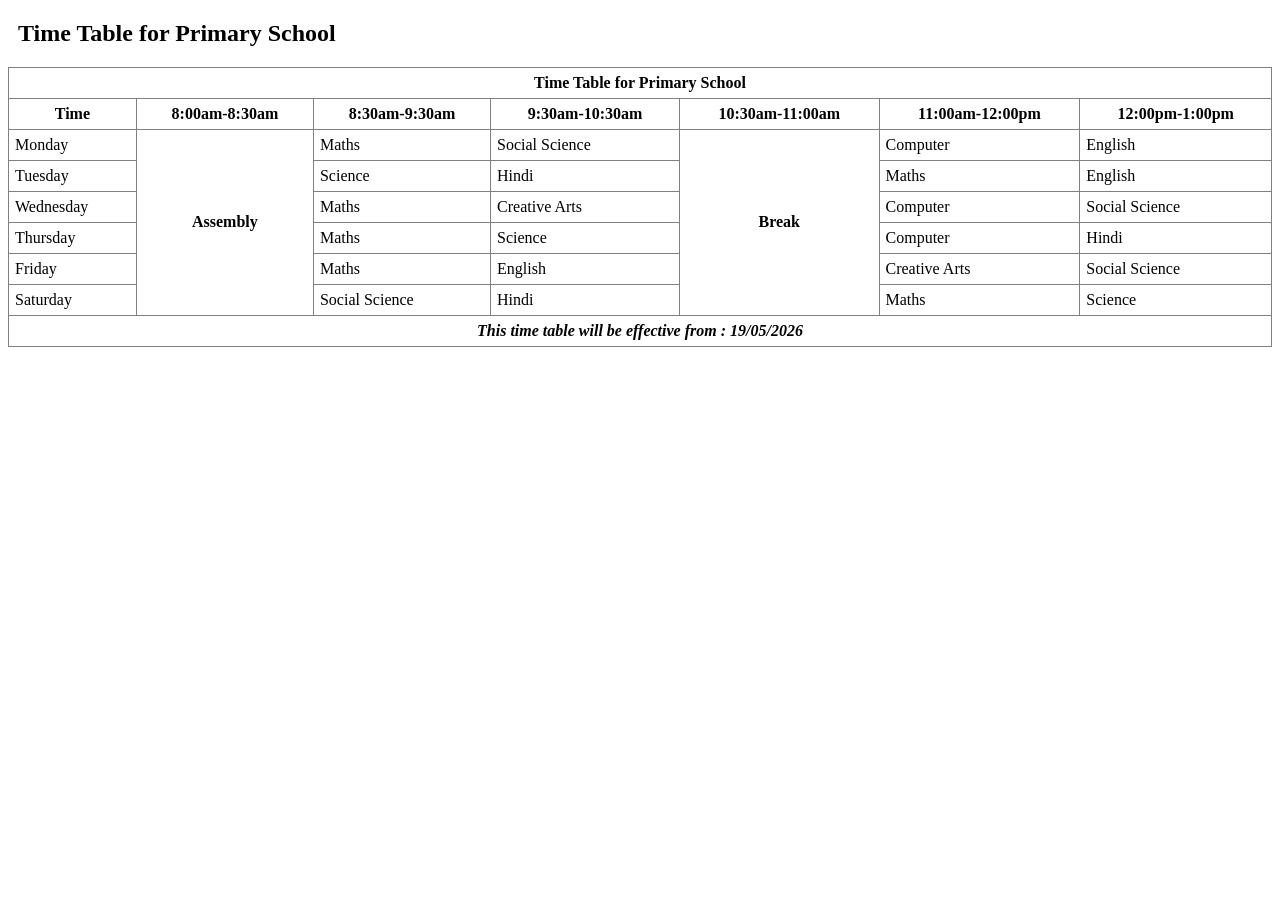
==== css1.html @ ea706db7 "this is new file" ====
<!DOCTYPE html>
<html>
<head>
    <title>Time Table</title>

    <style>

        body{
            font-family: "Times New Roman", serif;
        }

        h2{
            margin-left: 10px;
        }

        table{
            border-collapse: collapse;
            width: 100%;
        }

        th, td{
            border: 1px solid gray;
            padding: 6px;
        }

        th{
            font-weight: bold;
            text-align: center;
        }

        .center{
            text-align: center;
            vertical-align: middle;
            font-weight: bold;
        }

        .footer{
            text-align: center;
            font-style: italic;
            font-weight: bold;
        }

    </style>

</head>

<body>

    <h2>Time Table for Primary School</h2>

    <table>

        <tr>
            <th colspan="7">Time Table for Primary School</th>
        </tr>

        <tr>
            <th>Time</th>
            <th>8:00am-8:30am</th>
            <th>8:30am-9:30am</th>
            <th>9:30am-10:30am</th>
            <th>10:30am-11:00am</th>
            <th>11:00am-12:00pm</th>
            <th>12:00pm-1:00pm</th>
        </tr>

        <tr>
            <td>Monday</td>

            <td rowspan="6" class="center">
                Assembly
            </td>

            <td>Maths</td>
            <td>Social Science</td>

            <td rowspan="6" class="center">
                Break
            </td>

            <td>Computer</td>
            <td>English</td>
        </tr>

        <tr>
            <td>Tuesday</td>
            <td>Science</td>
            <td>Hindi</td>
            <td>Maths</td>
            <td>English</td>
        </tr>

        <tr>
            <td>Wednesday</td>
            <td>Maths</td>
            <td>Creative Arts</td>
            <td>Computer</td>
            <td>Social Science</td>
        </tr>

        <tr>
            <td>Thursday</td>
            <td>Maths</td>
            <td>Science</td>
            <td>Computer</td>
            <td>Hindi</td>
        </tr>

        <tr>
            <td>Friday</td>
            <td>Maths</td>
            <td>English</td>
            <td>Creative Arts</td>
            <td>Social Science</td>
        </tr>

        <tr>
            <td>Saturday</td>
            <td>Social Science</td>
            <td>Hindi</td>
            <td>Maths</td>
            <td>Science</td>
        </tr>

        <tr>
            <td colspan="7" class="footer">
                This time table will be effective from : 19/05/2026
            </td>
        </tr>

    </table>

</body>
</html>
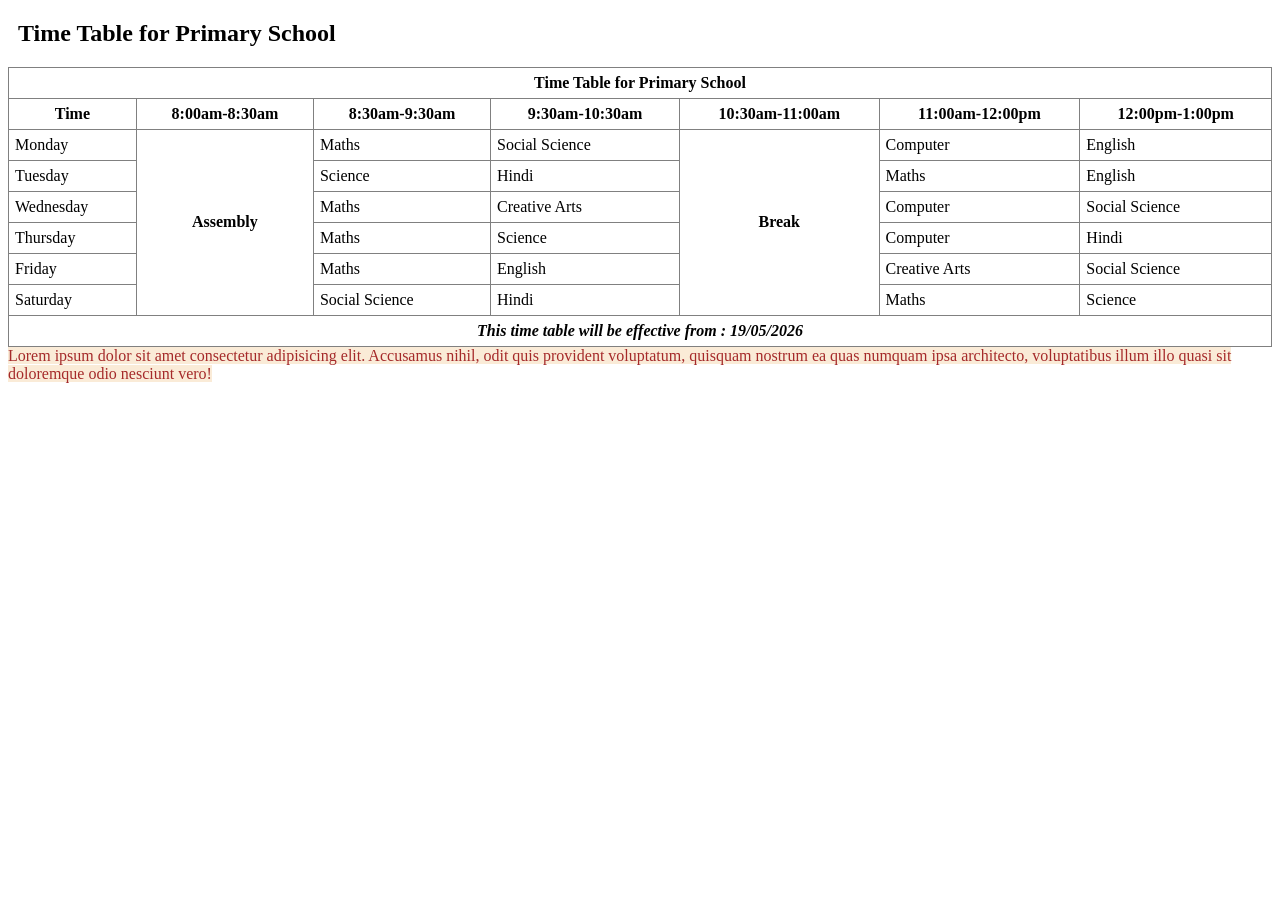
==== commit ced0f907: "new file" ====
--- a/css1.html
+++ b/css1.html
@@ -41,7 +41,7 @@
         }
 
     </style>
-
+<link rel="stylesheet" href="style.css">
 </head>
 
 <body>
@@ -130,5 +130,11 @@
 
     </table>
 
+
+
+    <span>
+        Lorem ipsum dolor sit amet consectetur adipisicing elit. Accusamus nihil, odit quis provident voluptatum, quisquam nostrum ea quas numquam ipsa architecto, voluptatibus illum illo quasi sit doloremque odio nesciunt vero!
+    </span>
+
 </body>
 </html>
--- a/style.css
+++ b/style.css
@@ -0,0 +1,4 @@
+span{
+    color: brown;
+    background-color: antiquewhite;
+}
